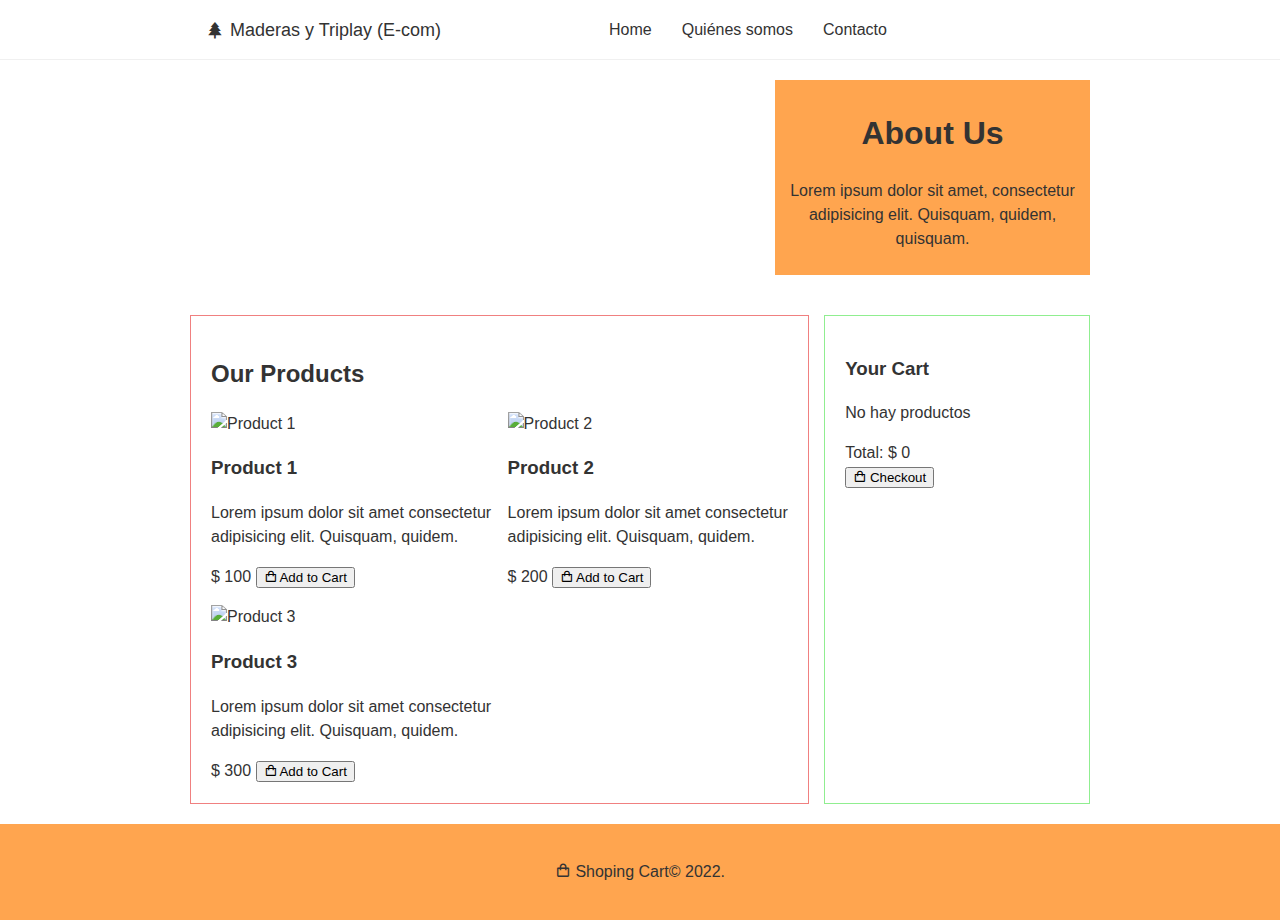
==== about.html @ 31ce48b0 "Starting with the redesign of the e-commerce" ====
<!DOCTYPE html>
<html lang="es">

<head>
  <meta charset="UTF-8">
  <meta http-equiv="X-UA-Compatible" content="IE=edge">
  <meta name="viewport" content="width=device-width, initial-scale=1.0">
  <title>E-commerce</title>
  <link href='https://unpkg.com/boxicons@2.1.2/css/boxicons.min.css' rel='stylesheet'>
  <link
  rel="stylesheet"
  href="https://cdnjs.cloudflare.com/ajax/libs/animate.css/4.1.1/animate.min.css"
/>
  <link rel="stylesheet" href="assets/css/style.css">
</head>

<body>
  <header class="navbar">
    <div class="navbar__container">
      <!-- logo -->
      <a href="#" class="navbar__logo">
        <i class='bx bxs-tree navbar__logo-icon'></i>
        <span class="navbar__logo-text animate__animated animate__flash">Maderas y Triplay (E-com)</span>
      </a>

      <!-- navegación -->
      <nav class="navbar__nav">
        <ul class="navbar__list">
          <li class="navbar__item">
            <a href="index.html" class="navbar__link">Home</a>
          </li>
          <li class="navbar__item">
            <a href="about.html" class="navbar__link">Quiénes somos</a>
          </li>
          <li class="navbar__item">
            <a href="contact.html" class="navbar__link">Contacto</a>
          </li>
        </ul>
      </nav>

      <!-- menu boton -->
      <div class="navbar__btn">
        <button id="navbarBtn" class="navbar__btn-link">
          <i class='bx bx-menu navbar__logo-icon'></i>
        </button>
      </div>
    </div>
  </header>

  <!-- seccion de sobre nosotros -->
  <section class="about">
    <div class="about__container">
      <div class="about__content">
        <h1 class="about__title">About Us</h1>
        <p class="about__text">
          Lorem ipsum dolor sit amet, consectetur adipisicing elit. Quisquam, quidem, quisquam.
        </p>
      </div>
    </div>
  </section>

  <main class="wrapper">
    <!-- contenido principal -->
    <div class="wrapper__container">
      <div class="wrapper__content">
        <h2 class="wrapper__title">Our Products</h2>

        <!-- aquí se agregaran los productos -->
        <div id="wrapper-products" class="wrapper__products"></div>

      </div>
    </div>

    <!-- carrito de compras -->
    <aside class="wrapper__sidebar">
      <div class="wrapper__sidebar-cart">
        <h3 class="wrapper__sidebar-cart-title">Your Cart</h3>

        <!-- aquí se agregaran los productos al carrito -->
        <div id="wrapper-cart" class="wrapper__sidebar-cart-items"></div>

        <!-- aquí se mostrará el total del carrito -->
        <div class="wrapper__sidebar-cart-total">
          <span class="wrapper__sidebar-cart-total-text">Total:</span>
          <span id="cart-total" class="wrapper__sidebar-cart-total-price">$0</span>
        </div>

        <!-- botón de pagar -->
        <div class="wrapper__sidebar-cart-btn">
          <button id="checkout" class="wrapper__sidebar-cart-btn-link">
            <i class='bx bx-shopping-bag'></i>
            <span class="wrapper__sidebar-cart-btn-text">Checkout</span>
          </button>
        </div>
      </div>
    </aside>
  </main>

  <footer class="footer">
    <div class="footer__copy">
      <p class="footer__copy-text">
        <i class='bx bx-shopping-bag footer__logo-icon'></i> <span class="footer__logo-text">Shoping Cart</span>&copy;
        2022.
      </p>
    </div>
  </footer>

  <script src="assets/js/main.js"></script>
</body>

</html>
---- assets/css/style.css ----
:root {
  --navbar-height: 60px;
  --text-size: 16px;
  --icons-size: 18px;
}

@media screen and (min-width: 768px) {
  :root {
    --text-size: 18px;
    --icons-size: 20px;
  }
}

html {
  font-size: 16px;
  font-family: 'Open Sans', sans-serif;
  font-weight: 400;
  line-height: 1.5;
  color: #333;
  box-sizing: border-box;
  scroll-behavior: smooth;
}

*,
*:before,
*:after {
  box-sizing: inherit;
}

body {
  margin: 0;
  padding: 0;
  font-size: 1rem;
  font-family: 'Open Sans', sans-serif;
}

.navbar {
  background-color: white;
  height: var(--navbar-height);
  border-bottom: 1px solid #f0f0f0;
}

.navbar__logo {
  padding-left: 15px;
}

.navbar__container {
  max-width: 900px;
  margin: 0 auto;
  display: flex;
  justify-content: space-between;
  align-items: center;
  height: inherit;
}

.navbar__logo {
  display: flex;
  align-items: center;
  gap: 5px;
  color: #333;
  text-decoration: none;
}

.navbar__logo-text {
  font-size: var(--text-size);
}

.navbar__logo-icon {
  font-size: var(--icons-size);
}

.navbar__list {
  display: flex;
  gap: 30px;
  align-items: center;

  padding: 0;
  margin: 0;
  list-style: none;
}

.navbar__link {
  text-decoration: none;
  color: #333;
}

/* Hasta */
@media screen and (max-width: 768px) {
  .navbar__nav {
    position: absolute;
    top: var(--navbar-height);
    width: 100%;
    left: 0;
    background-color: #fff;
    height: 0;
    padding: 0;
    overflow: hidden;
    z-index: 1;
    transition: all .3s ease-in-out;
  }

  .navbar__list {
    flex-direction: column;
    opacity: 0;
    height: 0;
    transition: all .2s ease-in-out;
  }
}

.navbar__nav.active {
  padding: 20px 0;
  height: auto;
}

.navbar__nav.active .navbar__list {
  opacity: 1;
  height: auto;
}

.navbar__btn {
  padding-right: 15px;
}

.navbar__btn-link {
  background-color: white;
  border: none;
  outline: none;
  color: #333;
  cursor: pointer;
  padding: 0;
  display: flex;
  justify-content: center;
  align-items: center;
}

.about {
  background-image: url("https://static.vecteezy.com/system/resources/previews/005/132/102/large_2x/flowers-store-and-plants-shop-with-florists-care-organic-natural-products-for-home-garden-green-decoration-in-flat-background-illustration-vector.jpg");
  background-size: cover;
  background-position: center;
  padding: 20px;
}

.about__container {
  max-width: 900px;
  margin: 0 auto;
  display: flex;
  justify-content: flex-end;
  align-items: center;
}

.about__content {
  width: 100%;
  background-color: #ff9c3ee8;
  padding: 8px;
  text-align: center;
}

.wrapper {
  max-width: 900px;
  margin: 0 auto;
  padding: 20px 0;
  display: flex;
  flex-direction: column;
  gap: 15px;
  /* border: 1px solid blueviolet; */
}

.wrapper__container {
  padding: 20px;
  border: 1px solid lightcoral;
}

.wrapper__products {
  display: grid;
  grid-template-columns: repeat(auto-fit, minmax(250px, 1fr));
  gap: 16px;
}

.wrapper__sidebar {
  padding: 20px;
  border: 1px solid lightgreen;
}

.footer {
  background-color: #ff9c3ee8;
  padding: 20px;
  text-align: center;
}

/* Desde */

@media screen and (min-width: 500px) {
  .about__content {
    width: 50%;
  }
}

@media screen and (min-width: 768px) {
  .wrapper {
    flex-direction: row;
  }

  .wrapper__container {
    width: 70%;
  }

  .wrapper__sidebar {
    width: 30%;
  }

  .navbar__btn-link {
    visibility: hidden;
  }

  .about__content {
    width: 35%;
  }
}
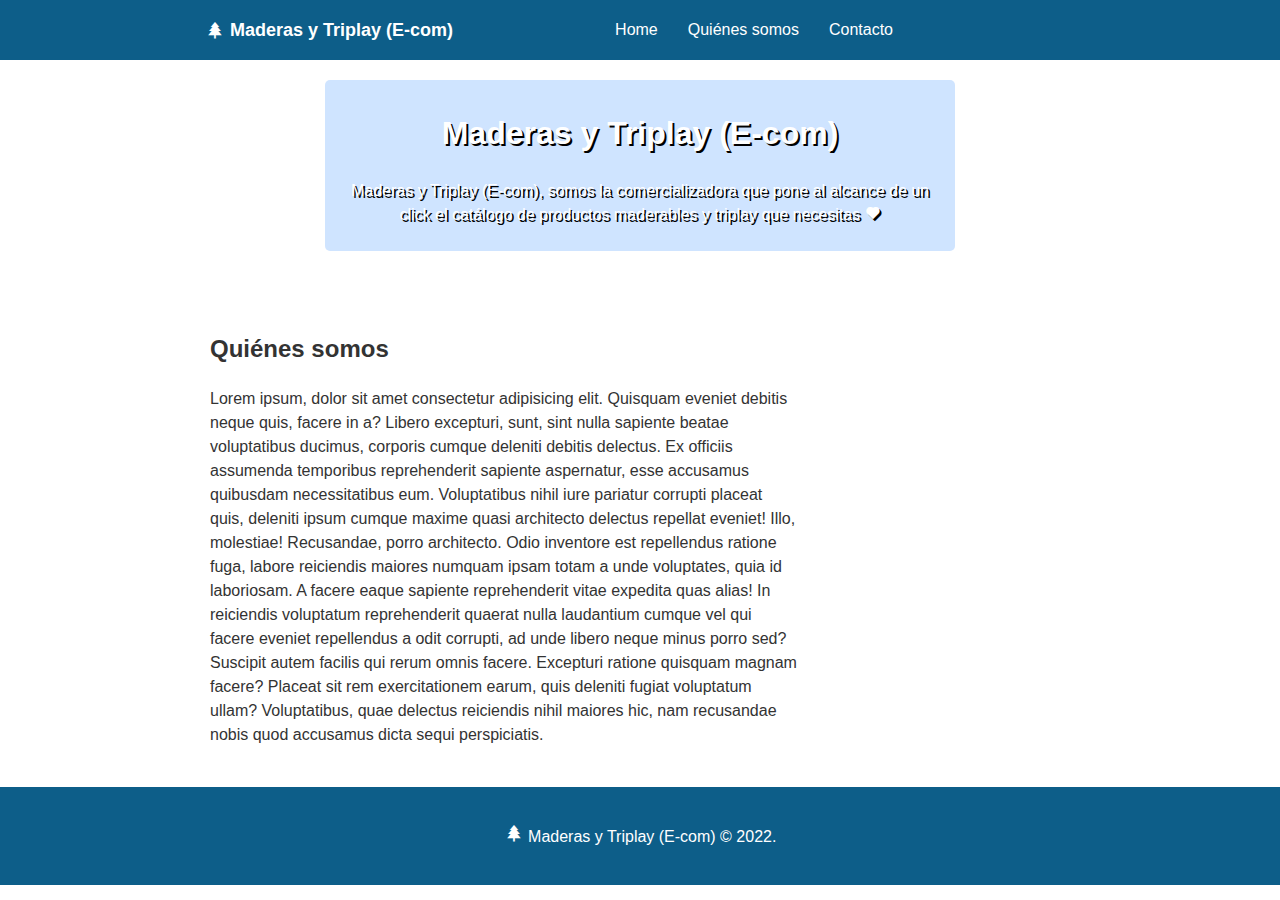
==== commit 583e80a9: "New design: Woo and triplay" ====
--- a/about.html
+++ b/about.html
@@ -20,7 +20,7 @@
       <!-- logo -->
       <a href="#" class="navbar__logo">
         <i class='bx bxs-tree navbar__logo-icon'></i>
-        <span class="navbar__logo-text animate__animated animate__flash">Maderas y Triplay (E-com)</span>
+        <span class="navbar__logo-text animate__animated animate__bounce">Maderas y Triplay (E-com)</span>
       </a>
 
       <!-- navegación -->
@@ -51,10 +51,9 @@
   <section class="about">
     <div class="about__container">
       <div class="about__content">
-        <h1 class="about__title">About Us</h1>
+        <h1 class="about__title">Maderas y Triplay (E-com)</h1>
         <p class="about__text">
-          Lorem ipsum dolor sit amet, consectetur adipisicing elit. Quisquam, quidem, quisquam.
-        </p>
+          Maderas y Triplay (E-com), somos la comercializadora que pone al alcance de un click el catálogo de productos maderables y triplay que necesitas <i class='bx bxs-heart'></i></p>
       </div>
     </div>
   </section>
@@ -63,49 +62,31 @@
     <!-- contenido principal -->
     <div class="wrapper__container">
       <div class="wrapper__content">
-        <h2 class="wrapper__title">Our Products</h2>
+        <h2 class="wrapper__title">Quiénes somos</h2>
 
         <!-- aquí se agregaran los productos -->
-        <div id="wrapper-products" class="wrapper__products"></div>
+        <div>
+          Lorem ipsum, dolor sit amet consectetur adipisicing elit. Quisquam eveniet debitis neque quis, facere in a? Libero excepturi, sunt, sint nulla sapiente beatae voluptatibus ducimus, corporis cumque deleniti debitis delectus.
+          Ex officiis assumenda temporibus reprehenderit sapiente aspernatur, esse accusamus quibusdam necessitatibus eum. Voluptatibus nihil iure pariatur corrupti placeat quis, deleniti ipsum cumque maxime quasi architecto delectus repellat eveniet! Illo, molestiae!
+          Recusandae, porro architecto. Odio inventore est repellendus ratione fuga, labore reiciendis maiores numquam ipsam totam a unde voluptates, quia id laboriosam. A facere eaque sapiente reprehenderit vitae expedita quas alias!
+          In reiciendis voluptatum reprehenderit quaerat nulla laudantium cumque vel qui facere eveniet repellendus a odit corrupti, ad unde libero neque minus porro sed? Suscipit autem facilis qui rerum omnis facere.
+          Excepturi ratione quisquam magnam facere? Placeat sit rem exercitationem earum, quis deleniti fugiat voluptatum ullam? Voluptatibus, quae delectus reiciendis nihil maiores hic, nam recusandae nobis quod accusamus dicta sequi perspiciatis.
+        </div>
 
       </div>
     </div>
 
-    <!-- carrito de compras -->
-    <aside class="wrapper__sidebar">
-      <div class="wrapper__sidebar-cart">
-        <h3 class="wrapper__sidebar-cart-title">Your Cart</h3>
-
-        <!-- aquí se agregaran los productos al carrito -->
-        <div id="wrapper-cart" class="wrapper__sidebar-cart-items"></div>
-
-        <!-- aquí se mostrará el total del carrito -->
-        <div class="wrapper__sidebar-cart-total">
-          <span class="wrapper__sidebar-cart-total-text">Total:</span>
-          <span id="cart-total" class="wrapper__sidebar-cart-total-price">$0</span>
-        </div>
-
-        <!-- botón de pagar -->
-        <div class="wrapper__sidebar-cart-btn">
-          <button id="checkout" class="wrapper__sidebar-cart-btn-link">
-            <i class='bx bx-shopping-bag'></i>
-            <span class="wrapper__sidebar-cart-btn-text">Checkout</span>
-          </button>
-        </div>
-      </div>
-    </aside>
   </main>
 
   <footer class="footer">
     <div class="footer__copy">
       <p class="footer__copy-text">
-        <i class='bx bx-shopping-bag footer__logo-icon'></i> <span class="footer__logo-text">Shoping Cart</span>&copy;
+        <i class='bx bxs-tree navbar__logo-icon'></i> <span class="footer__logo-text">Maderas y Triplay (E-com) </span>&copy;
         2022.
       </p>
     </div>
   </footer>
 
-  <script src="assets/js/main.js"></script>
 </body>
 
 </html>--- a/assets/css/style.css
+++ b/assets/css/style.css
@@ -13,7 +13,7 @@
 
 html {
   font-size: 16px;
-  font-family: 'Open Sans', sans-serif;
+  font-family:Arial, Helvetica, sans-serif;
   font-weight: 400;
   line-height: 1.5;
   color: #333;
@@ -31,13 +31,13 @@
   margin: 0;
   padding: 0;
   font-size: 1rem;
-  font-family: 'Open Sans', sans-serif;
+  font-family:Arial, Helvetica, sans-serif;
 }
 
 .navbar {
-  background-color: white;
+  background-color: #0d5e89;
   height: var(--navbar-height);
-  border-bottom: 1px solid #f0f0f0;
+  border-bottom: 1px solid #0d5e89;
 }
 
 .navbar__logo {
@@ -57,7 +57,8 @@
   display: flex;
   align-items: center;
   gap: 5px;
-  color: #333;
+  color: white;
+  font-weight: 600;
   text-decoration: none;
 }
 
@@ -81,7 +82,8 @@
 
 .navbar__link {
   text-decoration: none;
-  color: #333;
+  color: white;
+  font-weight: 500;
 }
 
 /* Hasta */
@@ -91,7 +93,7 @@
     top: var(--navbar-height);
     width: 100%;
     left: 0;
-    background-color: #fff;
+    background-color: #0d5e89;
     height: 0;
     padding: 0;
     overflow: hidden;
@@ -122,10 +124,10 @@
 }
 
 .navbar__btn-link {
-  background-color: white;
+  background-color: #0d5e89;
   border: none;
   outline: none;
-  color: #333;
+  color: white;
   cursor: pointer;
   padding: 0;
   display: flex;
@@ -134,7 +136,7 @@
 }
 
 .about {
-  background-image: url("https://static.vecteezy.com/system/resources/previews/005/132/102/large_2x/flowers-store-and-plants-shop-with-florists-care-organic-natural-products-for-home-garden-green-decoration-in-flat-background-illustration-vector.jpg");
+  background-image: url("https://images.unsplash.com/photo-1620388640785-892616248ec8?crop=entropy&cs=tinysrgb&fm=jpg&ixlib=rb-1.2.1&q=80&raw_url=true&ixid=MnwxMjA3fDB8MHxwaG90by1wYWdlfHx8fGVufDB8fHx8&auto=format&fit=crop&w=871");
   background-size: cover;
   background-position: center;
   padding: 20px;
@@ -144,15 +146,19 @@
   max-width: 900px;
   margin: 0 auto;
   display: flex;
-  justify-content: flex-end;
-  align-items: center;
+  justify-content:center;
+  align-items: center;
+  /* border: 1px solid red; */
 }
 
 .about__content {
   width: 100%;
-  background-color: #ff9c3ee8;
-  padding: 8px;
+  background-color: #3e92ff40;
+  color: white;
+  text-shadow: 2px 2px black;
+  padding: 8px 10px;
   text-align: center;
+  border-radius: 5px;
 }
 
 .wrapper {
@@ -167,7 +173,7 @@
 
 .wrapper__container {
   padding: 20px;
-  border: 1px solid lightcoral;
+  /* border: 1px solid lightcoral; */
 }
 
 .wrapper__products {
@@ -178,11 +184,13 @@
 
 .wrapper__sidebar {
   padding: 20px;
-  border: 1px solid lightgreen;
+  background-color: rgb(245, 246, 253);
+  /* border: 1px solid lightgreen; */
 }
 
 .footer {
-  background-color: #ff9c3ee8;
+  background-color: #0d5e89;
+  color: white;
   padding: 20px;
   text-align: center;
 }
@@ -191,7 +199,7 @@
 
 @media screen and (min-width: 500px) {
   .about__content {
-    width: 50%;
+    width: 70%;
   }
 }
 
@@ -213,6 +221,6 @@
   }
 
   .about__content {
-    width: 35%;
+    width: 70%;
   }
 }